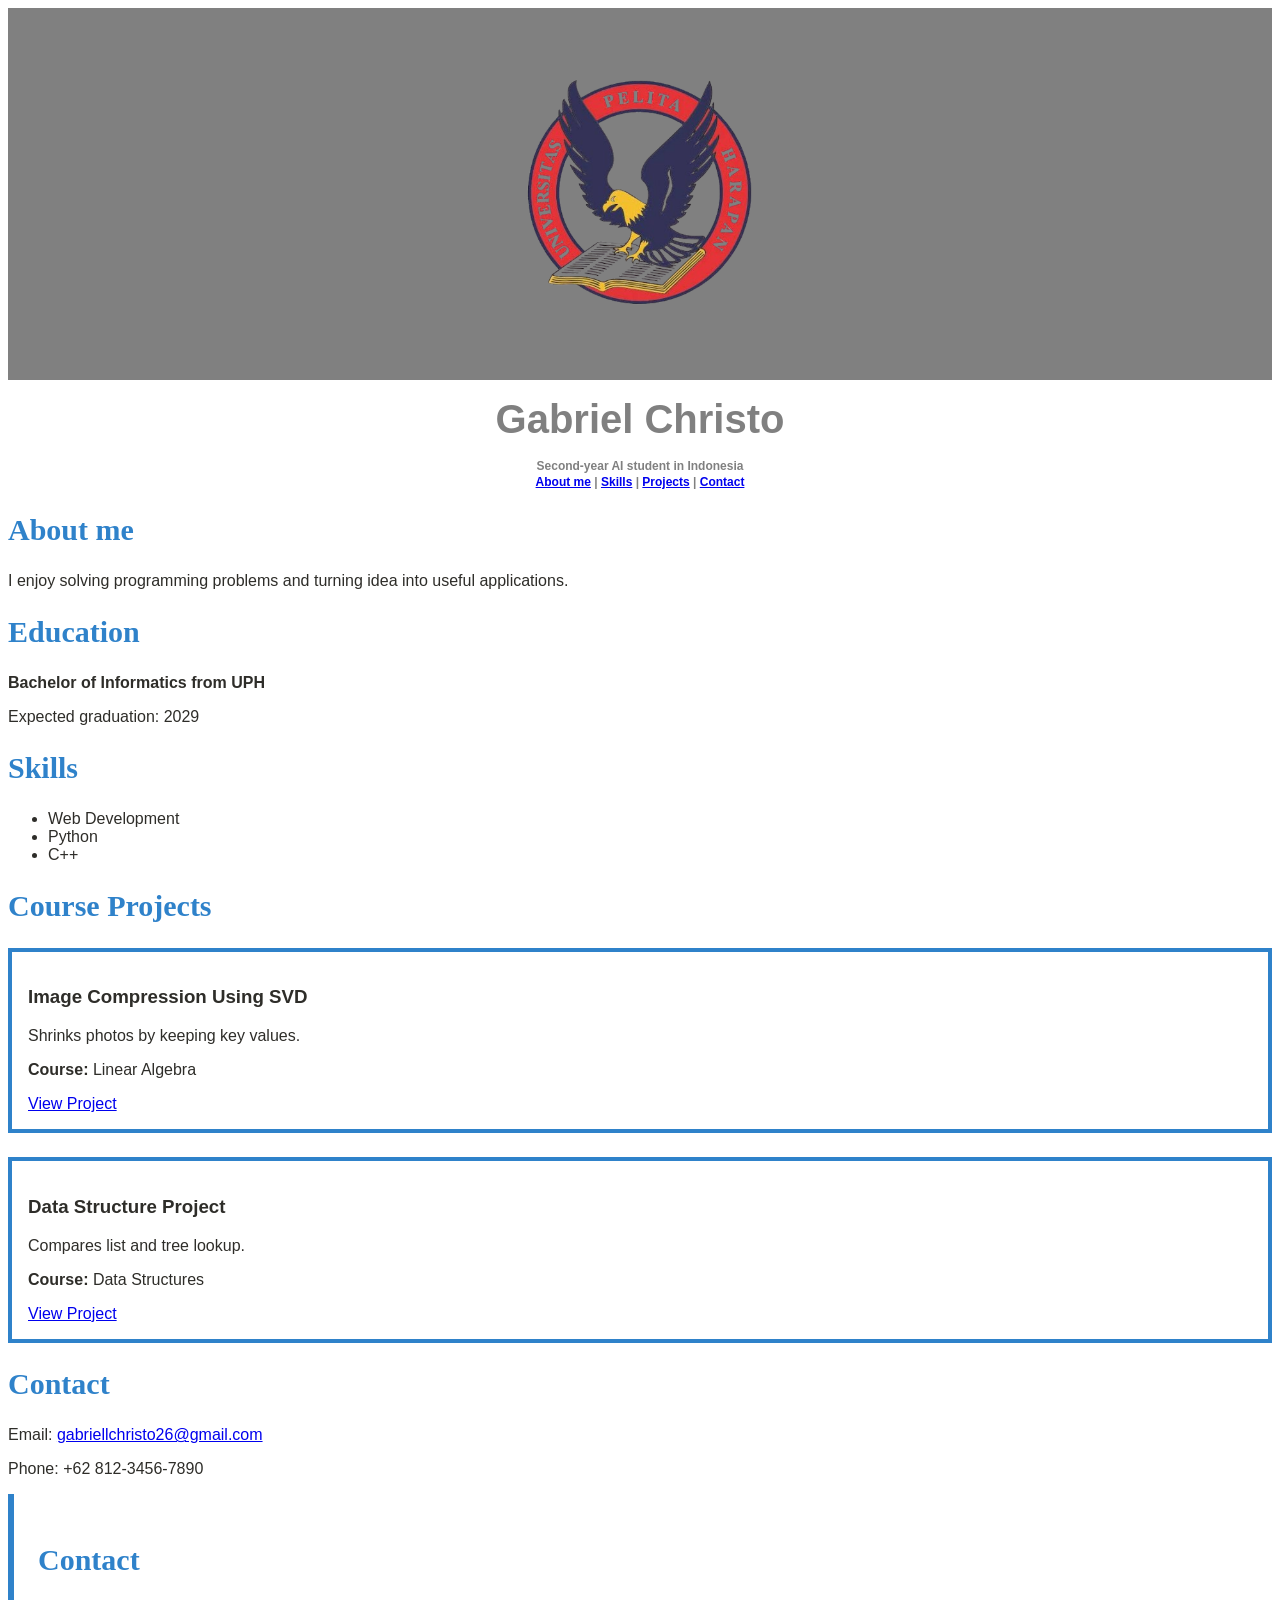
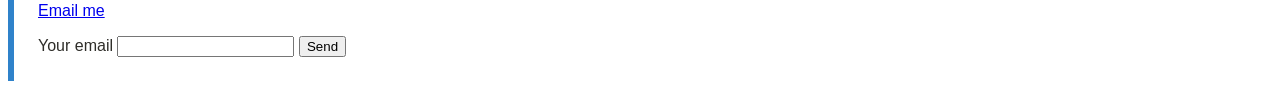
==== week1-profile/index.html @ b2b5edef "first commit" ====
<!DOCTYPE html>
<html lang="en">
<head>
    <meta charset="UTF-8">
    <meta name="viewport" content="width=device-width, initial-scale=1.0">
    <title>Gabriel Christo | Personal Profile</title>
    <link rel="stylesheet"
    href="styles.css">
</head>

<body>
    <header class="profile-header">
    <img
    src="src/images/images.png"
    alt="UPH Logo"
    width="320"
    height=""
    > 
    </header>
      <div class="intro">
        <h1>Gabriel Christo</h1>
      </div>
    <p class="intro">Second-year AI student in Indonesia</p>

    <div class="intro">
        <a href="#About">About me</a> |
        <a href="#Skills">Skills</a> |
        <a href="#Projects">Projects</a> |
        <a href="#Contact">Contact</a>
    </div>

    <h2 id="About">About me</h2>
    <p>I enjoy solving programming problems and turning idea into useful applications.</p>

    <h2 id="Education">Education</h2>
    <p><strong>Bachelor of Informatics from UPH</strong></p>
    <p>Expected graduation: 2029</p>

   
    <h2 id="Skills">Skills</h2>
    <ul>
        <li>Web Development</li>
        <li>Python</li>
        <li>C++</li>
    </ul>   

    <h2 id="Course projects">Course Projects</h2>
    <article class="project">
        <h3>Image Compression Using SVD</h3>
        <p>Shrinks photos by keeping key values.</p>
        <p><strong>Course:</strong> Linear Algebra</p>
        <a href="maze.html">View Project</a>
    </article>
    <article class="project">
        <h3>Data Structure Project</h3>
        <p>Compares list and tree lookup.</p>
        <p><strong>Course:</strong> Data Structures</p>
        <a href="data-structure.html">View Project</a>
    </article>

    <h2 id="Contact">Contact</h2>
    <p>Email: <a href="mailto:gabriellchristo26@gmail.com">gabriellchristo26@gmail.com</a></p>
    <p>Phone: +62 812-3456-7890</p>

    <section id="contact-form">
        <h2>Contact</h2>
        <p><a href="mailto:gabriellchristo26@gmail.com">Email me</a></p>
        <form action="" method="get">
            <label for="visitor-email">Your email</label>
            <input id="visitor-email" name="email" type="email" required>
            <button type="submit">Send</button>
        </form>
    </section>

</body>
</html>
---- week1-profile/styles.css ----
body {
  margin: 20;
  color: #2e2d29;
  font-family: Arial, sans-serif;
}

.profile-header {
  background-color: grey;
  padding: 24px;
  color: black;
  align-items: center;
  text-align: center;
}

.intro {
  margin-top: -10px; 
  font-size: 12px;
  color: grey;
  font-weight: bold;
  text-align: center;
}

section {
  margin-bottom: 24px;
  padding: 24px;
  background-color: white;
  border-left: 6px solid #2f82ca;
}

h1 {
  font-family: Helvetica, serif;
  font-size: 40px;
}

h2 {
  color: #2f82ca;;
  font-family: Georgia, serif;
  font-size: 30px;
}


.project {
  border: 4px solid #2f82ca;;
  padding: 16px;
  margin-bottom: 24px;
}


#contact {
  background-color: #fef4e6;
}
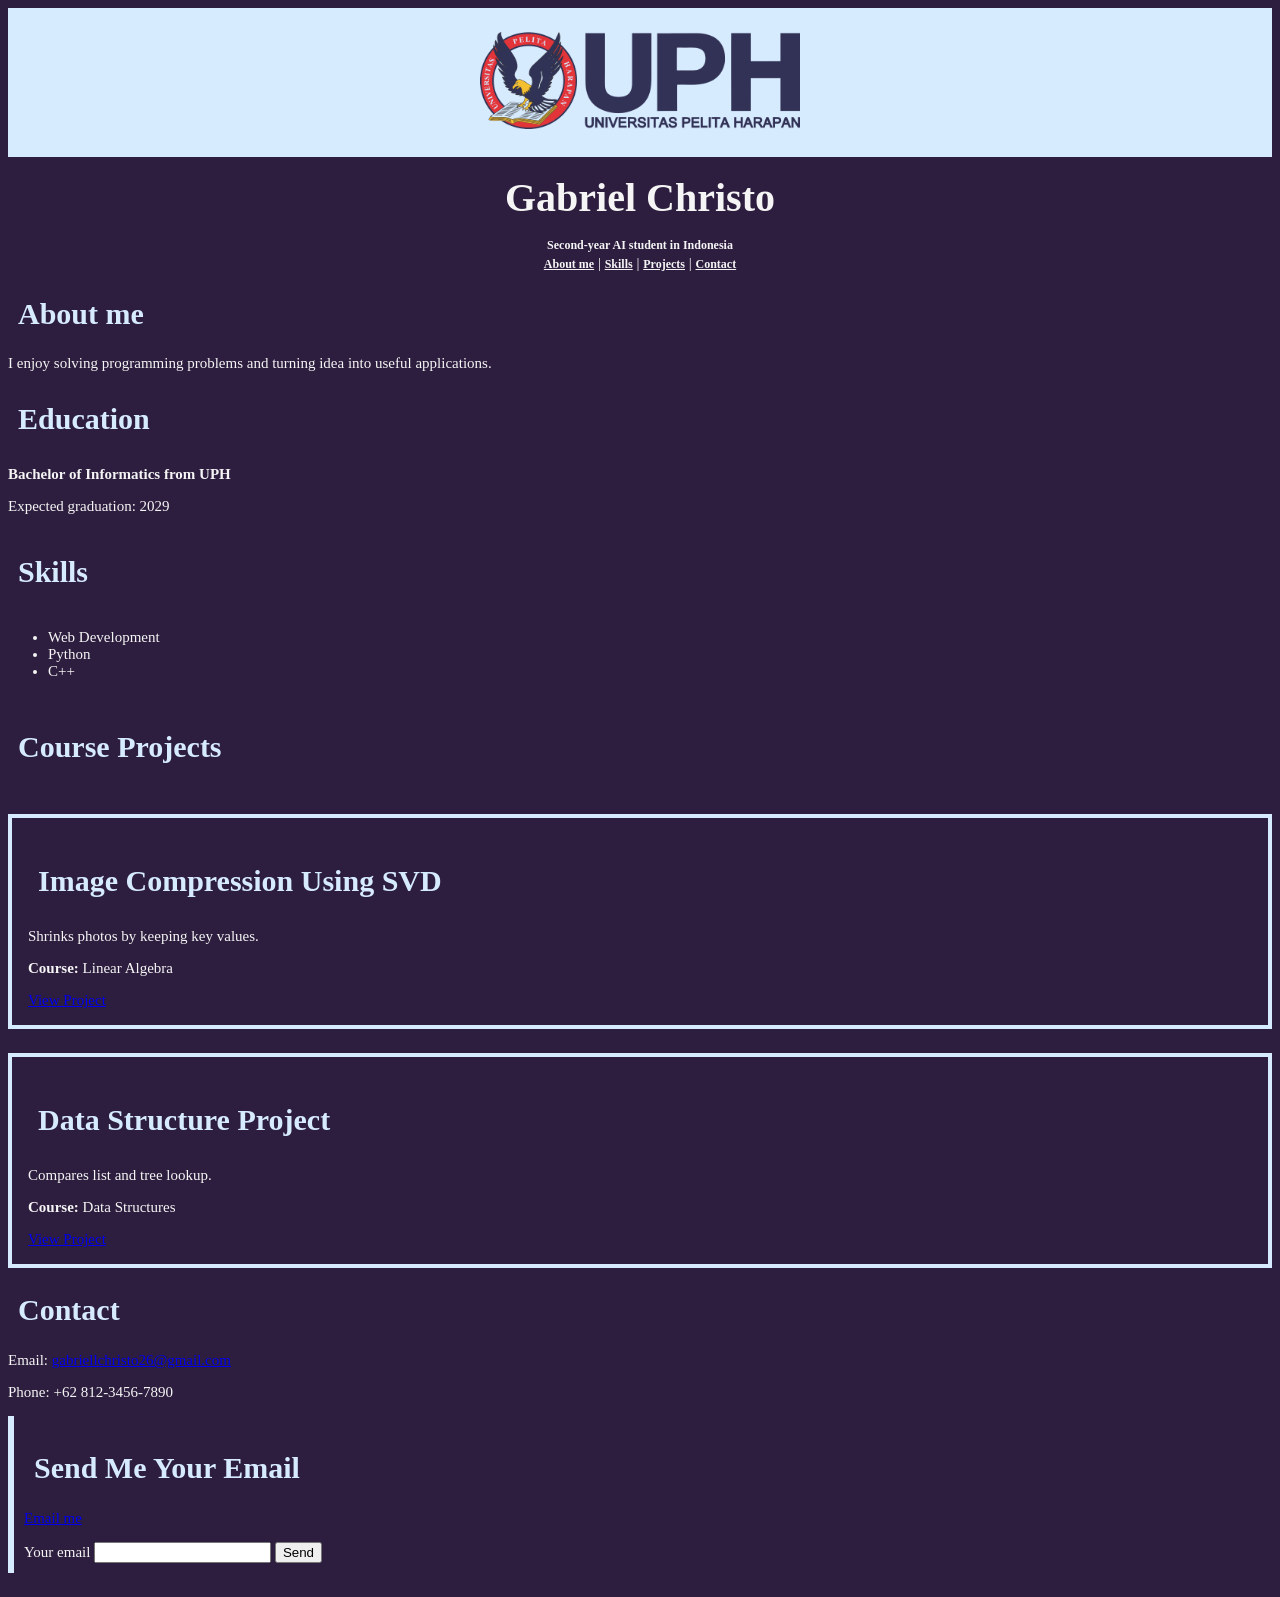
==== commit 87b92eab: "Update isi index.html" ====
--- a/week1-profile/index.html
+++ b/week1-profile/index.html
@@ -9,6 +9,11 @@
 </head>
 
 <body>
+    <style>
+        body {
+            background-color:#2D1E3F;
+        }
+    </style>
     <header class="profile-header">
     <img
     src="src/images/images.png"
@@ -17,12 +22,12 @@
     height=""
     > 
     </header>
-      <div class="intro">
+      <div class="intro-title">
         <h1>Gabriel Christo</h1>
       </div>
-    <p class="intro">Second-year AI student in Indonesia</p>
+    <p class="intro-text">Second-year AI student in Indonesia</p>
 
-    <div class="intro">
+    <div class="intro-nav">
         <a href="#About">About me</a> |
         <a href="#Skills">Skills</a> |
         <a href="#Projects">Projects</a> |
@@ -32,19 +37,19 @@
     <h2 id="About">About me</h2>
     <p>I enjoy solving programming problems and turning idea into useful applications.</p>
 
-    <h2 id="Education">Education</h2>
+    <h3 id="Education">Education</h3>
     <p><strong>Bachelor of Informatics from UPH</strong></p>
     <p>Expected graduation: 2029</p>
 
    
-    <h2 id="Skills">Skills</h2>
+    <h4 id="Skills">Skills</h4>
     <ul>
         <li>Web Development</li>
         <li>Python</li>
         <li>C++</li>
     </ul>   
 
-    <h2 id="Course projects">Course Projects</h2>
+    <h5 id="Course projects">Course Projects</h5>
     <article class="project">
         <h3>Image Compression Using SVD</h3>
         <p>Shrinks photos by keeping key values.</p>
@@ -63,7 +68,7 @@
     <p>Phone: +62 812-3456-7890</p>
 
     <section id="contact-form">
-        <h2>Contact</h2>
+        <h2>Send Me Your Email</h2>
         <p><a href="mailto:gabriellchristo26@gmail.com">Email me</a></p>
         <form action="" method="get">
             <label for="visitor-email">Your email</label>
--- a/week1-profile/styles.css
+++ b/week1-profile/styles.css
@@ -1,51 +1,93 @@
 body {
   margin: 20;
-  color: #2e2d29;
-  font-family: Arial, sans-serif;
+  font-size: 15px;
+  color:whitesmoke;
+  font-family: Monsterrat, serif;
+}
+.profile-header {
+  background-color: #D7EBFF;
+  padding: 24px;
+  align-items: center;
+  text-align: center; 
 }
 
-.profile-header {
-  background-color: grey;
-  padding: 24px;
-  color: black;
-  align-items: center;
-  text-align: center;
-}
-
-.intro {
+.intro-title {
   margin-top: -10px; 
   font-size: 12px;
-  color: grey;
+  color: whitesmoke;
   font-weight: bold;
   text-align: center;
 }
 
+.intro-text {
+  margin-top: -10px; 
+  font-size: 12px;
+  color: whitesmoke;
+  font-weight: bold;
+  text-align: center;
+}
+
+.intro-nav {
+  text-align: center;
+  margin-top: -10px; 
+}
+
+.intro-nav a {
+  display: inline-block; 
+  font-size: 12px;
+  color: whitesmoke;
+  font-weight: bold;
+}
+
 section {
   margin-bottom: 24px;
-  padding: 24px;
+  padding: 10px;
   background-color: white;
-  border-left: 6px solid #2f82ca;
+  border-left: 6px solid #D7EBFF;
 }
 
 h1 {
-  font-family: Helvetica, serif;
+  font-family: Montserrat, serif;
   font-size: 40px;
+  
 }
 
 h2 {
-  color: #2f82ca;;
-  font-family: Georgia, serif;
+  color: #D7EBFF;;
+  font-family: Montserrat, serif;
   font-size: 30px;
+  padding-left: 10px;
+}
+
+h3 {
+  color: #D7EBFF;;
+  font-family: Montserrat, serif;
+  font-size: 30px;
+  padding-left: 10px;
+}
+
+h4 {
+  color: #D7EBFF;;
+  font-family: Montserrat, serif;
+  font-size: 30px;
+  padding-left: 10px;
+}
+
+h5 {
+  color: #D7EBFF;;
+  font-family: Montserrat, serif;
+  font-size: 30px;
+  padding-left: 10px;
 }
 
 
 .project {
-  border: 4px solid #2f82ca;;
+  border: 4px solid #D7EBFF; 
   padding: 16px;
   margin-bottom: 24px;
 }
 
 
-#contact {
-  background-color: #fef4e6;
+#contact-form {
+  background-color: #2D1E3F;
 }
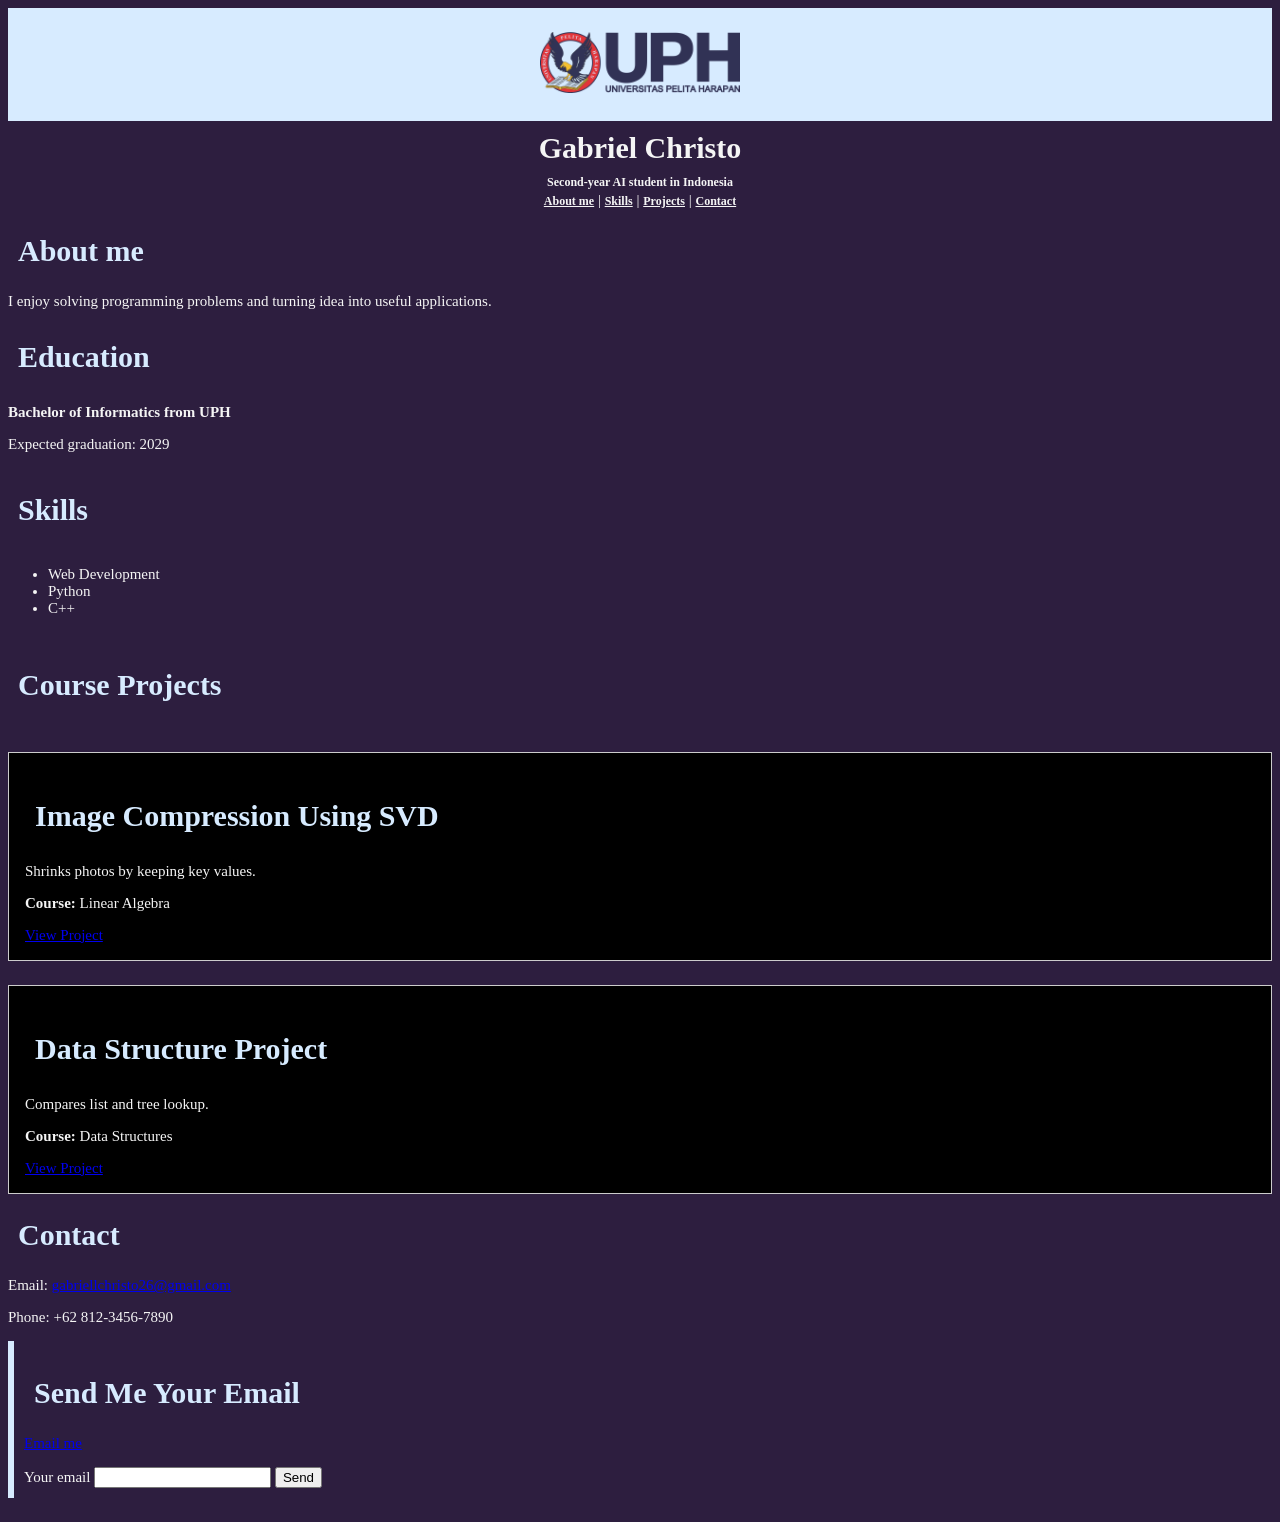
==== commit cfed4707: "update" ====
--- a/week1-profile/index.html
+++ b/week1-profile/index.html
@@ -18,7 +18,7 @@
     <img
     src="src/images/images.png"
     alt="UPH Logo"
-    width="320"
+    width="200"
     height=""
     > 
     </header>
--- a/week1-profile/styles.css
+++ b/week1-profile/styles.css
@@ -48,7 +48,7 @@
 
 h1 {
   font-family: Montserrat, serif;
-  font-size: 40px;
+  font-size: 30px;
   
 }
 
@@ -82,7 +82,8 @@
 
 
 .project {
-  border: 4px solid #D7EBFF; 
+  background-color: black;
+  border: 1px solid #ccc;
   padding: 16px;
   margin-bottom: 24px;
 }
